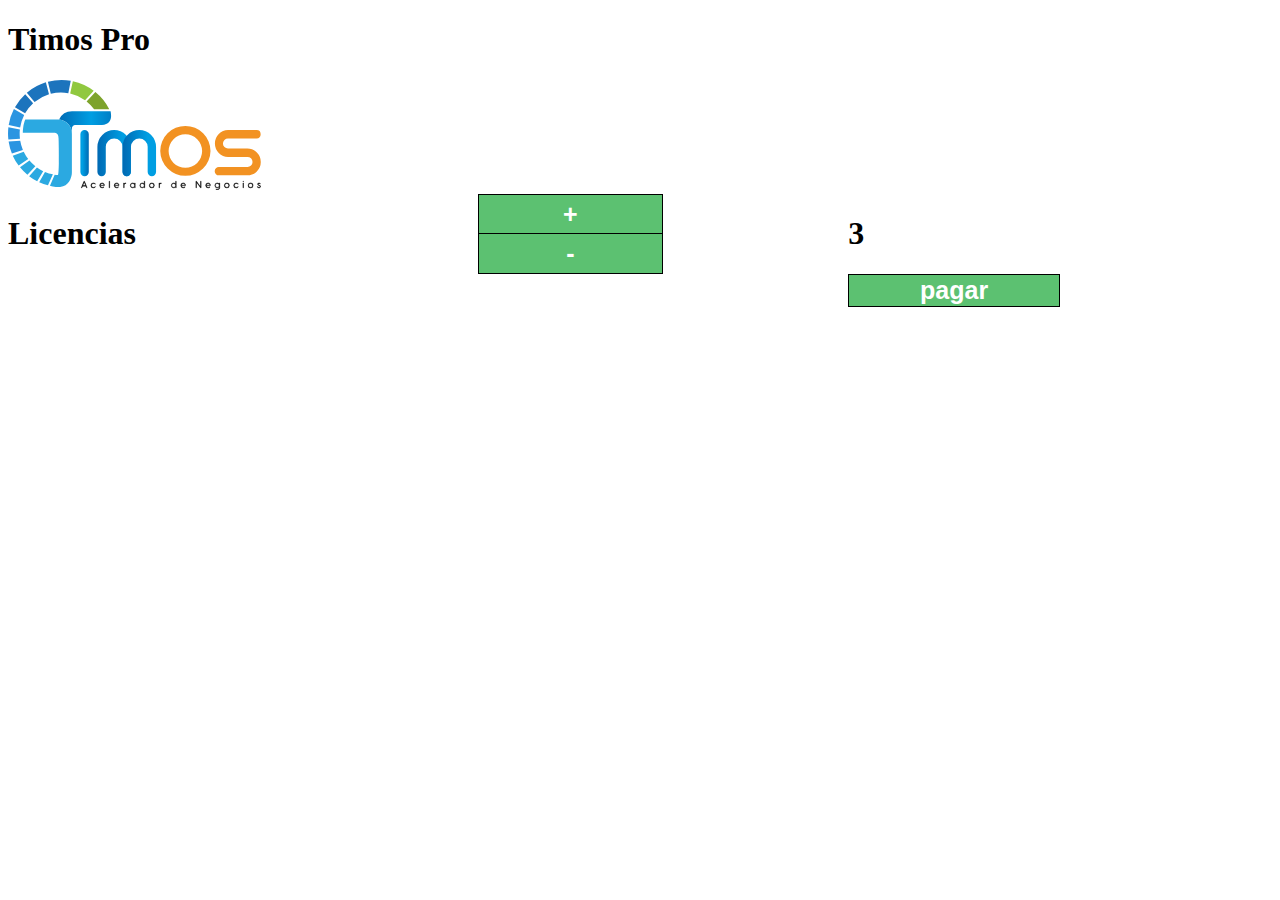
==== index.html @ 956c9c4c "dfvdsg" ====
<!DOCTYPE html>
<html>

<head>
  <meta charset="utf-8">
  <title>Mi pagina de prueba</title>
  <link href="style.css" rel="stylesheet" type="text/css" />
</head>

<body>
  
  <section id="timos">
    <h1>Timos Pro</h1>
  </section>
  
  <div class="logo">
    <svg preserveAspectRatio="xMidYMid meet" data-bbox="-0.001 0 646.441 280.684" viewBox="0 0 646.45 281.17"
      data-type="ugc" role="img" aria-labelledby="svgcid-imgb6u-83uall">
      <title id="svgcid-imgb6u-83uall">Acelerador de negocios</title>
      <g>
        <defs>
          <linearGradient gradientUnits="userSpaceOnUse" y2="187.03" x2="206.54" y1="187.03" x1="185.12"
            id="svgcid--dxpgzj9n5kzu">
            <stop stop-color="#009ee2" offset=".25"></stop>
            <stop stop-color="#0069b3" offset="1"></stop>
          </linearGradient>
          <linearGradient gradientUnits="userSpaceOnUse" y2="187.03" x2="314.32" y1="187.03" x1="228.63"
            id="svgcid-alcz0h-rt7kvr">
            <stop stop-color="#0069b3" offset="0"></stop>
            <stop stop-color="#009ee2" offset=".75"></stop>
          </linearGradient>
          <linearGradient xlink:href="#svgcid-alcz0h-rt7kvr" y2="187.03" x2="378.61" y1="187.03" x1="292.9"
            id="svgcid--y8hnbz5lvrk">
          </linearGradient>
          <linearGradient gradientUnits="userSpaceOnUse" y2="108.7" x2="298.25" y1="108.7" x1="126.5"
            id="svgcid-fy5smk-t3uq11">
            <stop stop-color="#0069b3" offset="0"></stop>
            <stop stop-color="#009ee2" offset=".5"></stop>
            <stop stop-color="#0069b3" offset="1"></stop>
          </linearGradient>
        </defs>
        <g>
          <path
            d="M612.13 175.29h-49.24a12.89 12.89 0 1 1 0-25.77h72.84a10.72 10.72 0 0 0 0-21.43h-72.84a34.32 34.32 0 0 0 0 68.63h49.24a12.89 12.89 0 1 1 0 25.77h-72.84a10.71 10.71 0 1 0 0 21.42h72.84a34.31 34.31 0 0 0 34.31-34.31 34.31 34.31 0 0 0-34.31-34.31z"
            fill="#f29222"></path>
          <path
            d="M453.59 117.38a64.28 64.28 0 0 0-64.27 64.28 64.28 64.28 0 0 0 128.55 0 64.28 64.28 0 0 0-64.28-64.28zm42.85 64.31a42.85 42.85 0 0 1-85.7 0 42.85 42.85 0 0 1 85.7 0z"
            fill="#f29222"></path>
          <path
            d="m194.18 258.92-6.76 16.82H189l1.71-4.29h8.34l1.7 4.29h1.59l-6.75-16.82zm-2.92 11.16 3.63-9.19 3.62 9.19z"
            fill="#000000" stroke="#000000"></path>
          <path
            d="M218.46 264.51a4.59 4.59 0 0 1 4.07 2.35l1.14-.64a5.88 5.88 0 0 0-5.26-3 6.4 6.4 0 0 0 0 12.8 5.88 5.88 0 0 0 5.26-3l-1.14-.64a4.59 4.59 0 0 1-4.07 2.35 5.07 5.07 0 0 1 0-10.14z"
            fill="#000000" stroke="#000000"></path>
          <path
            d="M240.75 263.18a6.4 6.4 0 0 0 .16 12.8 6.19 6.19 0 0 0 4.83-2.16L245 273a5.1 5.1 0 0 1-3.91 1.66 4.82 4.82 0 0 1-5.05-4.6h10.59c.37-4.6-2.76-6.88-5.88-6.88zm-4.75 5.76a4.66 4.66 0 0 1 4.72-4.48 4.42 4.42 0 0 1 4.57 4.48z"
            fill="#000000" stroke="#000000"></path>
          <path fill="#000000" stroke="#000000" d="M259.95 258.92v16.82h-1.44v-16.82h1.44z"></path>
          <path
            d="M277.91 263.18a6.4 6.4 0 0 0 .17 12.8 6.19 6.19 0 0 0 4.83-2.16l-.76-.78a5.09 5.09 0 0 1-3.91 1.66 4.81 4.81 0 0 1-5-4.6h10.59c.36-4.64-2.83-6.92-5.92-6.92zm-4.71 5.76a4.65 4.65 0 0 1 4.71-4.48 4.41 4.41 0 0 1 4.57 4.48z"
            fill="#000000" stroke="#000000"></path>
          <path
            d="M297.12 266.29v-2.87h-1.44v12.32h1.44v-6.54c0-2.89 1.78-4.67 4-4.67a2.63 2.63 0 0 1 .61.07v-1.34a2.08 2.08 0 0 0-.64-.08 4 4 0 0 0-3.97 3.11z"
            fill="#000000" stroke="#000000"></path>
          <path
            d="M323.79 266.05h-.07a5.34 5.34 0 0 0-4.93-2.87 6.41 6.41 0 0 0 0 12.8 5.34 5.34 0 0 0 4.93-2.87h.07v2.63h1.45v-12.32h-1.45zm-4.81 8.6a5.07 5.07 0 1 1 4.86-5.07 4.75 4.75 0 0 1-4.84 5.07z"
            fill="#000000" stroke="#000000"></path>
          <path
            d="M348.22 266.05h-.07a5.35 5.35 0 0 0-4.93-2.87 6.41 6.41 0 0 0 0 12.8 5.35 5.35 0 0 0 4.93-2.87h.07v2.63h1.45v-16.82h-1.45zm-4.81 8.6a5.07 5.07 0 1 1 4.86-5.07 4.75 4.75 0 0 1-4.86 5.07z"
            fill="#000000" stroke="#000000"></path>
          <path
            d="M367.88 263.18a6.4 6.4 0 1 0 6.35 6.4 6.22 6.22 0 0 0-6.35-6.4zm0 11.47a5.07 5.07 0 1 1 4.91-5.07 4.83 4.83 0 0 1-4.91 5.07z"
            fill="#000000" stroke="#000000"></path>
          <path
            d="M387.54 266.29v-2.87h-1.44v12.32h1.44v-6.54c0-2.89 1.78-4.67 4-4.67a2.72 2.72 0 0 1 .62.07v-1.34a2.17 2.17 0 0 0-.64-.08 4 4 0 0 0-3.98 3.11z"
            fill="#000000" stroke="#000000"></path>
          <path
            d="M428.74 266.05h-.07a5.35 5.35 0 0 0-4.93-2.87 6.41 6.41 0 0 0 0 12.8 5.35 5.35 0 0 0 4.93-2.87h.07v2.63h1.44v-16.82h-1.44zm-4.81 8.6a5.07 5.07 0 1 1 4.86-5.07 4.75 4.75 0 0 1-4.86 5.07z"
            fill="#000000" stroke="#000000"></path>
          <path
            d="M448.14 263.18a6.4 6.4 0 0 0 .16 12.8 6.23 6.23 0 0 0 4.84-2.16l-.76-.78a5.1 5.1 0 0 1-3.91 1.66 4.82 4.82 0 0 1-5.05-4.6H454c.41-4.64-2.74-6.92-5.86-6.92zm-4.72 5.76a4.66 4.66 0 0 1 4.72-4.48 4.42 4.42 0 0 1 4.57 4.48z"
            fill="#000000" stroke="#000000"></path>
          <path fill="#000000" stroke="#000000"
            d="M492.38 273.25h-.11l-10.21-14.33h-1.52v16.82h1.47v-14.33h.12l10.21 14.33h1.51v-16.82h-1.47v14.33z">
          </path>
          <path
            d="M511.81 263.18A6.4 6.4 0 0 0 512 276a6.23 6.23 0 0 0 4.84-2.16l-.76-.78a5.1 5.1 0 0 1-3.91 1.66 4.82 4.82 0 0 1-5.05-4.6h10.59c.37-4.66-2.78-6.94-5.9-6.94zm-4.72 5.76a4.66 4.66 0 0 1 4.72-4.48 4.42 4.42 0 0 1 4.57 4.48z"
            fill="#000000" stroke="#000000"></path>
          <path
            d="M540.09 266.05H540a5.35 5.35 0 0 0-4.93-2.87 6.41 6.41 0 0 0 0 12.8 5.35 5.35 0 0 0 4.93-2.87h.09v2c0 3.22-2.37 4.31-4.83 4.31a6.35 6.35 0 0 1-3.46-.9v1.28a6.89 6.89 0 0 0 3.62.88c2.89 0 6.12-1.33 6.12-5.5v-11.76h-1.45zm-4.83 8.6a5.07 5.07 0 1 1 4.88-5.07 4.75 4.75 0 0 1-4.88 5.07z"
            fill="#000000" stroke="#000000"></path>
          <path
            d="M559.75 263.18a6.4 6.4 0 1 0 6.35 6.4 6.23 6.23 0 0 0-6.35-6.4zm0 11.47a5.07 5.07 0 1 1 4.91-5.07 4.83 4.83 0 0 1-4.91 5.07z"
            fill="#000000" stroke="#000000"></path>
          <path
            d="M583.75 264.51a4.59 4.59 0 0 1 4.07 2.35l1.14-.64a5.88 5.88 0 0 0-5.26-3 6.4 6.4 0 0 0 0 12.8 5.88 5.88 0 0 0 5.26-3l-1.14-.64a4.59 4.59 0 0 1-4.07 2.35 5.07 5.07 0 0 1 0-10.14z"
            fill="#000000" stroke="#000000"></path>
          <path fill="#000000" stroke="#000000" d="M602.27 263.42v12.32h-1.44v-12.32h1.44z"></path>
          <path fill="#000000" stroke="#000000" d="M602.27 258.92v1.4h-1.44v-1.4h1.44z"></path>
          <path
            d="M620.49 263.18a6.4 6.4 0 1 0 6.34 6.4 6.22 6.22 0 0 0-6.34-6.4zm0 11.47a5.07 5.07 0 1 1 4.9-5.07 4.84 4.84 0 0 1-4.9 5.07z"
            fill="#000000" stroke="#000000"></path>
          <path
            d="m642.49 268.82-.83-.33c-1.44-.59-2-1.3-2-2.23 0-1.23 1-1.84 2.2-1.84a2.47 2.47 0 0 1 2.47 1.73l1.16-.38a3.6 3.6 0 0 0-3.68-2.59c-2 0-3.57 1.26-3.57 3.08 0 1.35.83 2.54 2.86 3.37l.95.38c1.61.68 2.47 1.25 2.47 2.51 0 1.54-1.33 2.2-2.66 2.2a2.92 2.92 0 0 1-3-2.37l-1.25.36a4 4 0 0 0 4.21 3.27c2 0 4.1-1.07 4.1-3.46.08-1.99-1.3-2.82-3.43-3.7z"
            fill="#000000" stroke="#000000"></path>
          <path d="m197 51.81 22.1-24.47a136.28 136.28 0 0 0-53.28-24.28L159 34.69a105.15 105.15 0 0 1 38 17.12z"
            fill="#90c83f"></path>
          <path d="m48.1 32.75 19.81 23.71a105.47 105.47 0 0 1 36.88-19.88L96.76 6A136.67 136.67 0 0 0 48.1 32.75z"
            fill="#1c74bd"></path>
          <path
            d="M137 0a137.08 137.08 0 0 0-35 4.51l7.47 30.77a106.54 106.54 0 0 1 44.73-1.56L160.43 2A137.38 137.38 0 0 0 137 0z"
            fill="#1c74bd"></path>
          <path d="m17.68 69.63 26 15.64a106.21 106.21 0 0 1 20.53-25.6L44 36.39a137.57 137.57 0 0 0-26.32 33.24z"
            fill="#1c74bd"></path>
          <path d="m223.45 30.76-22.53 24a106.19 106.19 0 0 1 19.25 19.8h38.77a137.55 137.55 0 0 0-35.49-43.8z"
            fill="#7da32b"></path>
          <path
            d="M29.78 137.73a107.93 107.93 0 0 1 .59-11.15l-29.4-6A137.6 137.6 0 0 0 .83 152l29.71-1.61a106 106 0 0 1-.76-12.66z"
            fill="#2b95e1"></path>
          <path d="m41.35 89.61-26.3-15.13a135.92 135.92 0 0 0-13.3 40.63L31 121.62a105 105 0 0 1 10.35-32.01z"
            fill="#2b95e1"></path>
          <path d="M1.55 157.56a136 136 0 0 0 8.39 30.7L38 178.72a104.16 104.16 0 0 1-6.77-23.34z" fill="#2b95e1">
          </path>
          <path
            d="M206.54 138.81v96.44A10.71 10.71 0 0 1 195.83 246a10.71 10.71 0 0 1-10.71-10.71v-96.48a10.71 10.71 0 0 1 10.71-10.72 10.71 10.71 0 0 1 10.71 10.72z"
            fill="url(#svgcid--dxpgzj9n5kzu)"></path>
          <path
            d="M228.63 170.94v64.31A10.71 10.71 0 0 0 239.34 246a10.72 10.72 0 0 0 10.71-10.71v-64.35a21.42 21.42 0 0 1 21.42-21.42 21.42 21.42 0 0 1 21.43 21.42v64.31A10.72 10.72 0 0 0 303.61 246a10.71 10.71 0 0 0 10.71-10.71v-64.35a42.85 42.85 0 0 0-42.85-42.85 42.85 42.85 0 0 0-42.84 42.85z"
            fill="url(#svgcid-alcz0h-rt7kvr)"></path>
          <path
            d="M292.9 170.94v64.31A10.72 10.72 0 0 0 303.61 246a10.71 10.71 0 0 0 10.71-10.71v-64.35a21.43 21.43 0 0 1 21.43-21.42 21.43 21.43 0 0 1 21.43 21.42v64.31A10.72 10.72 0 0 0 367.89 246a10.72 10.72 0 0 0 10.72-10.71v-64.35a42.86 42.86 0 0 0-42.86-42.85 42.85 42.85 0 0 0-42.85 42.85z"
            fill="url(#svgcid--y8hnbz5lvrk)"></path>
          <path
            d="M262.43 80.25v-.06h-98.6a36.6 36.6 0 0 0-33.24 21 36 36 0 0 1 32.7 36v-12.46c0-9.87 8.6-9.86 8.6-9.86H240c17.78 0 22.4-11.88 23.44-19.41.63-4.72-.25-11.04-1.01-15.21z"
            fill="url(#svgcid-fy5smk-t3uq11)"></path>
          <path d="m40.11 183.34-28 10.1a136.86 136.86 0 0 0 15 25.44l24.54-16.78a106.4 106.4 0 0 1-11.54-18.76z"
            fill="#2ba9e1"></path>
          <path d="M74 223.72 54 246a137.8 137.8 0 0 0 20.58 13l15.31-25.9A105.82 105.82 0 0 1 74 223.72z"
            fill="#2ba9e1"></path>
          <path
            d="m54.86 206.06-24.19 17.27a137.36 137.36 0 0 0 18.89 19.08l20.38-21.77a106.08 106.08 0 0 1-15.08-14.58z"
            fill="#2ba9e1"></path>
          <path d="m94.58 235.2-14.87 26.22a135.79 135.79 0 0 0 22.45 8l12.62-28.06a104.84 104.84 0 0 1-20.2-6.16z"
            fill="#2ba9e1"></path>
          <path
            d="M163 240c.08 0 0-.07.13-.1a42.34 42.34 0 0 0 .21-6.54v-96.14a36.22 36.22 0 0 0-32.8-36.13h.13c-1.1-.1-2-.2-3.1-.2H44.22s-3.27 6.34-5.13 18.71a88.3 88.3 0 0 0-1.27 15.34l79.42-.13s6.91-.4 9.4 3.66c1.94 3.15 2.92 7.13 2.87 17.47 0 0 .83 31.12.43 56.87-.23 14.4-.69 26.72-2 29.88l-.16.45h-.76c-2.58-.2-5.14-.49-7.66-.88l-12.11 28.51c0 .23 3.73.77 3.73.77a140.4 140.4 0 0 0 22.24 2.37c22.29-2.76 28.51-22.37 30.07-34z"
            fill="#2ba9e1"></path>
        </g>
      </g>
    </svg>
  </div>

  <section id="proforma">
    <div class="texto"> 
      <h1>Licencias</h1>
    </div>
    <div class="boton"> 
      <button onclick="add()">+</button>
      <button onclick="substract()">-</button> 
    </div>
    <div class="texto"> 
      <h1 id="cantidad_licencias"></h1>
    </div>
    <div></div>
    <div></div>
    <div class="boton"> 
      <button onclick="pagar()">pagar</button>
    </div>
  </section>


</body>

<script src="script.js"></script>

</html>
---- style.css ----
body{
    color: rgb(0, 0, 0);
    background-color: rgb(255, 255, 255);
  }
  #logotimos{
    font-size:medium;
    text-align:justify;
  }
  .logo svg{
    width: 20%;
    text-align:justify;
  }
  #proforma{
    display: grid;
    grid-template-columns: auto auto auto;
  }
  
  .boton {
    display: grid;
    width:50%;
    grid-template-rows: auto auto ;
  }
  .boton button {
    background-color: #5cc171; /* Green background */
    border: 1px solid #000000; /* Green border */
    color: white; /* White text */
    cursor: pointer; /* Pointer/hand icon */
    display: block; /* Make the buttons appear below each other */
    font-weight: 700;
    font-size: 25px;
  }
  
  .boton button:not(:last-child) {
    border-bottom: none;
  }
  
  .boton button:hover {
    background-color: #3e8e41;
  }
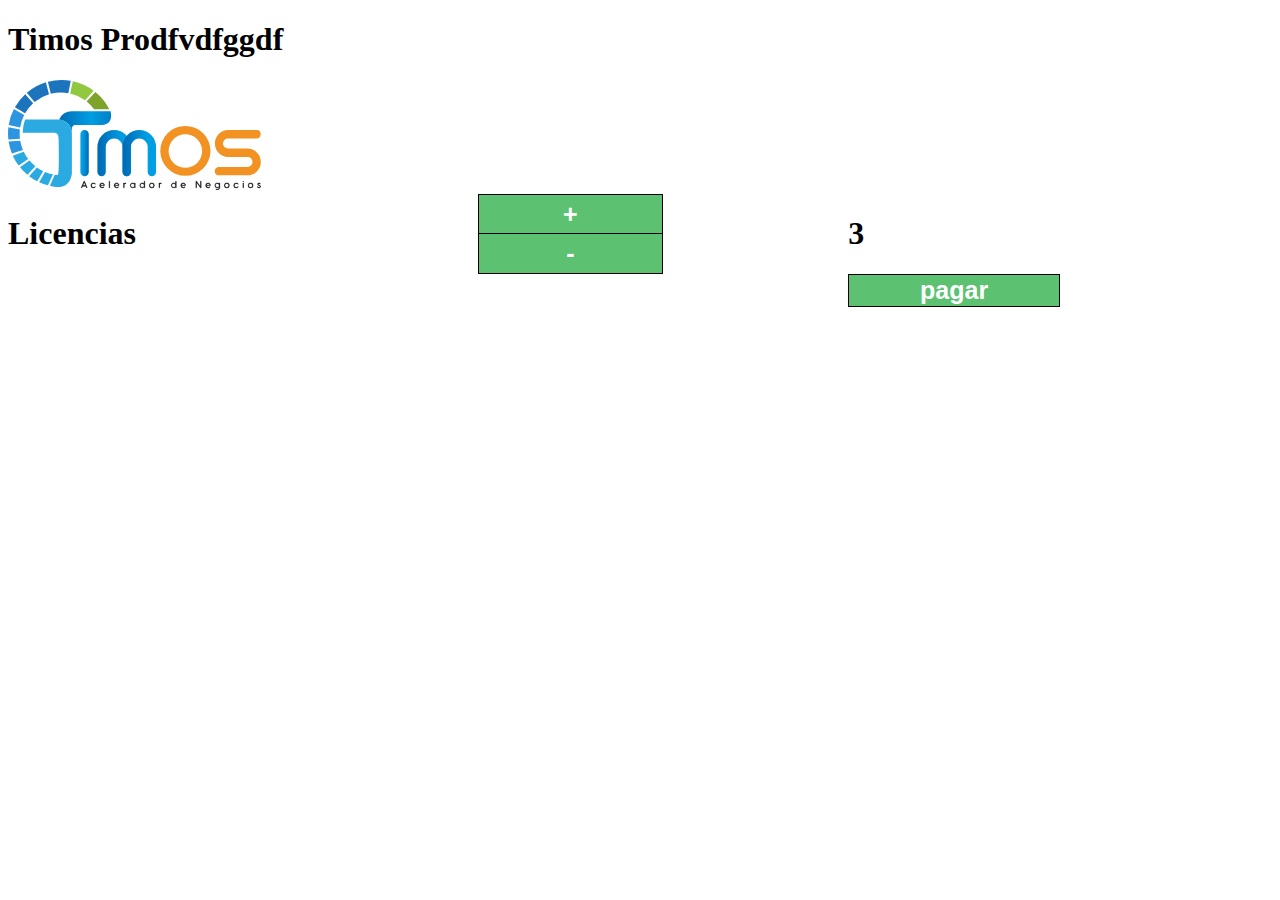
==== commit 59e7192b: "dfs" ====
--- a/index.html
+++ b/index.html
@@ -10,7 +10,7 @@
 <body>
   
   <section id="timos">
-    <h1>Timos Pro</h1>
+    <h1>Timos Prodfvdfggdf</h1>
   </section>
   
   <div class="logo">
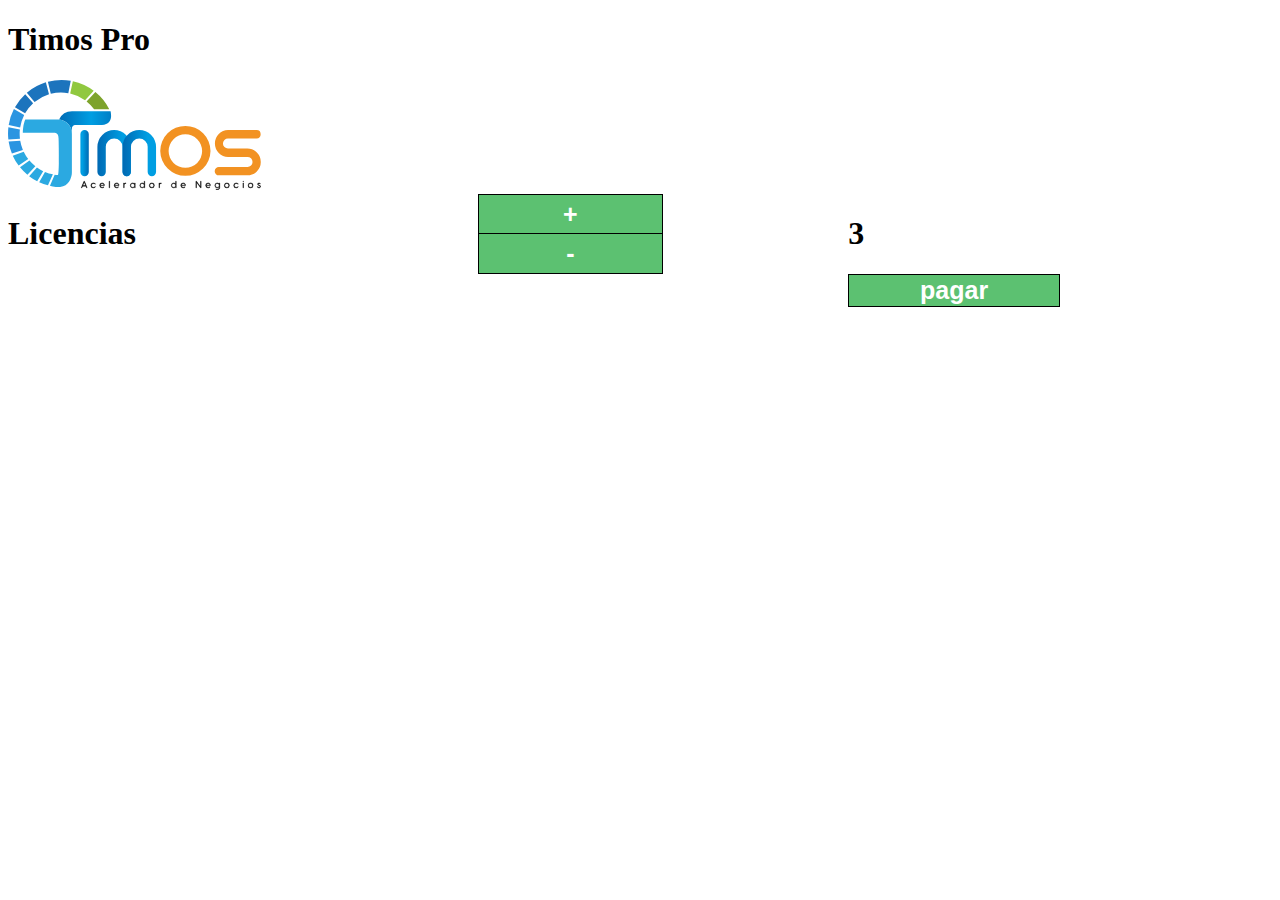
==== commit aac64dbd: "sd" ====
--- a/index.html
+++ b/index.html
@@ -10,7 +10,7 @@
 <body>
   
   <section id="timos">
-    <h1>Timos Prodfvdfggdf</h1>
+    <h1>Timos Pro</h1>
   </section>
   
   <div class="logo">
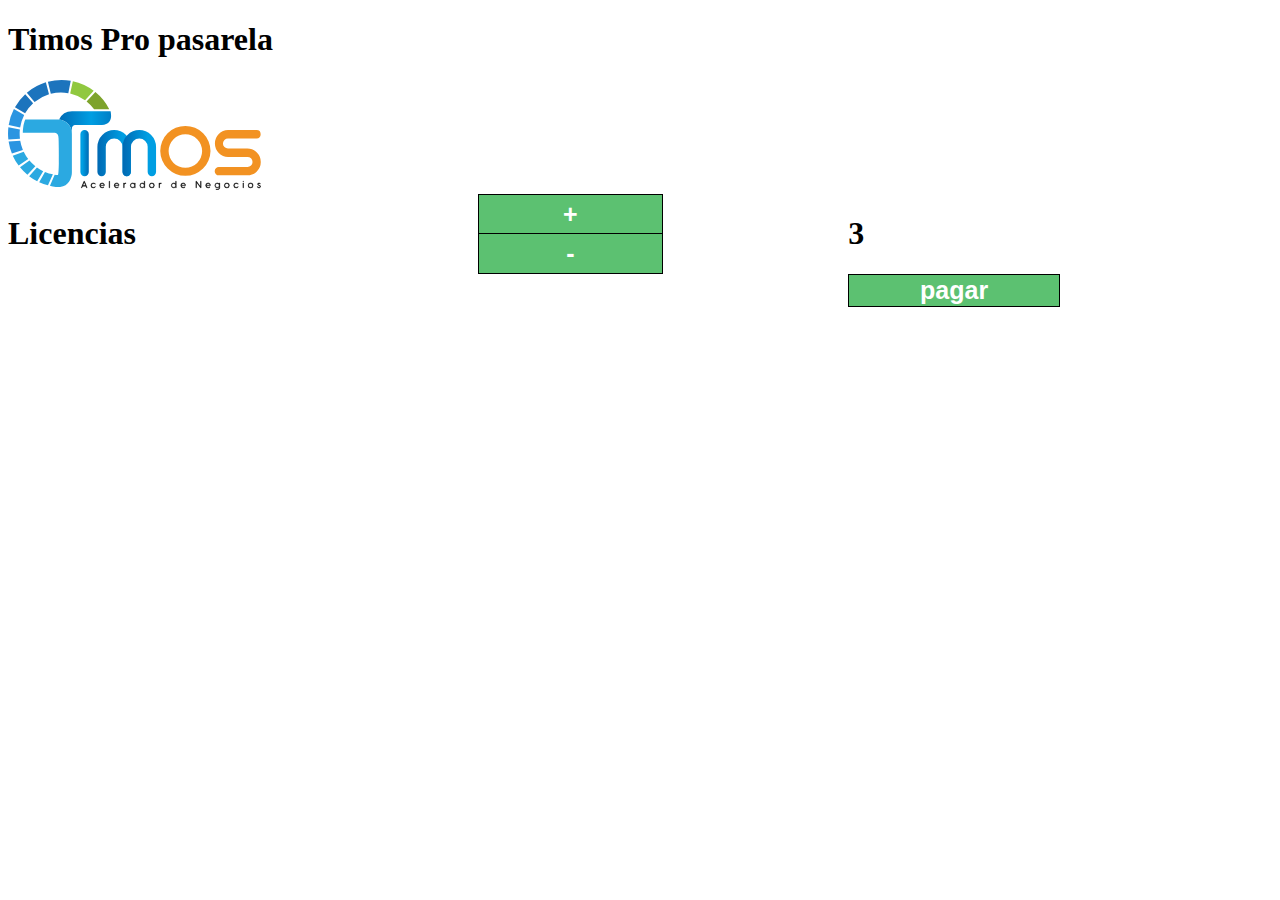
==== commit 4de048de: "sds" ====
--- a/index.html
+++ b/index.html
@@ -10,7 +10,7 @@
 <body>
   
   <section id="timos">
-    <h1>Timos Pro</h1>
+    <h1>Timos Pro pasarela</h1>
   </section>
   
   <div class="logo">
@@ -162,7 +162,7 @@
       <h1 id="cantidad_licencias"></h1>
     </div>
     <div></div>
-    <div></div>
+    <div><div id="pp-button"></div></div>
     <div class="boton"> 
       <button onclick="pagar()">pagar</button>
     </div>
@@ -171,6 +171,8 @@
 
 </body>
 
+<script src="https://ajax.googleapis.com/ajax/libs/jquery/3.6.0/jquery.min.js"></script>
+<script src="https://pay.payphonetodoesposible.com/api/button/js?appId=fWvzre8A0CQ5rhs1Tvgg"></script>
 <script src="script.js"></script>
 
 </html>
--- a/style.css
+++ b/style.css
@@ -1,39 +1,39 @@
 body{
-    color: rgb(0, 0, 0);
-    background-color: rgb(255, 255, 255);
-  }
-  #logotimos{
-    font-size:medium;
-    text-align:justify;
-  }
-  .logo svg{
-    width: 20%;
-    text-align:justify;
-  }
-  #proforma{
-    display: grid;
-    grid-template-columns: auto auto auto;
-  }
-  
-  .boton {
-    display: grid;
-    width:50%;
-    grid-template-rows: auto auto ;
-  }
-  .boton button {
-    background-color: #5cc171; /* Green background */
-    border: 1px solid #000000; /* Green border */
-    color: white; /* White text */
-    cursor: pointer; /* Pointer/hand icon */
-    display: block; /* Make the buttons appear below each other */
-    font-weight: 700;
-    font-size: 25px;
-  }
-  
-  .boton button:not(:last-child) {
-    border-bottom: none;
-  }
-  
-  .boton button:hover {
-    background-color: #3e8e41;
-  }+  color: rgb(0, 0, 0);
+  background-color: rgb(255, 255, 255);
+}
+#logotimos{
+  font-size:medium;
+  text-align:justify;
+}
+.logo svg{
+  width: 20%;
+  text-align:justify;
+}
+#proforma{
+  display: grid;
+  grid-template-columns: auto auto auto;
+}
+
+.boton {
+  display: grid;
+  width:50%;
+  grid-template-rows: auto auto ;
+}
+.boton button {
+  background-color: #5cc171; /* Green background */
+  border: 1px solid #000000; /* Green border */
+  color: white; /* White text */
+  cursor: pointer; /* Pointer/hand icon */
+  display: block; /* Make the buttons appear below each other */
+  font-weight: 700;
+  font-size: 25px;
+}
+
+.boton button:not(:last-child) {
+  border-bottom: none;
+}
+
+.boton button:hover {
+  background-color: #3e8e41;
+}
